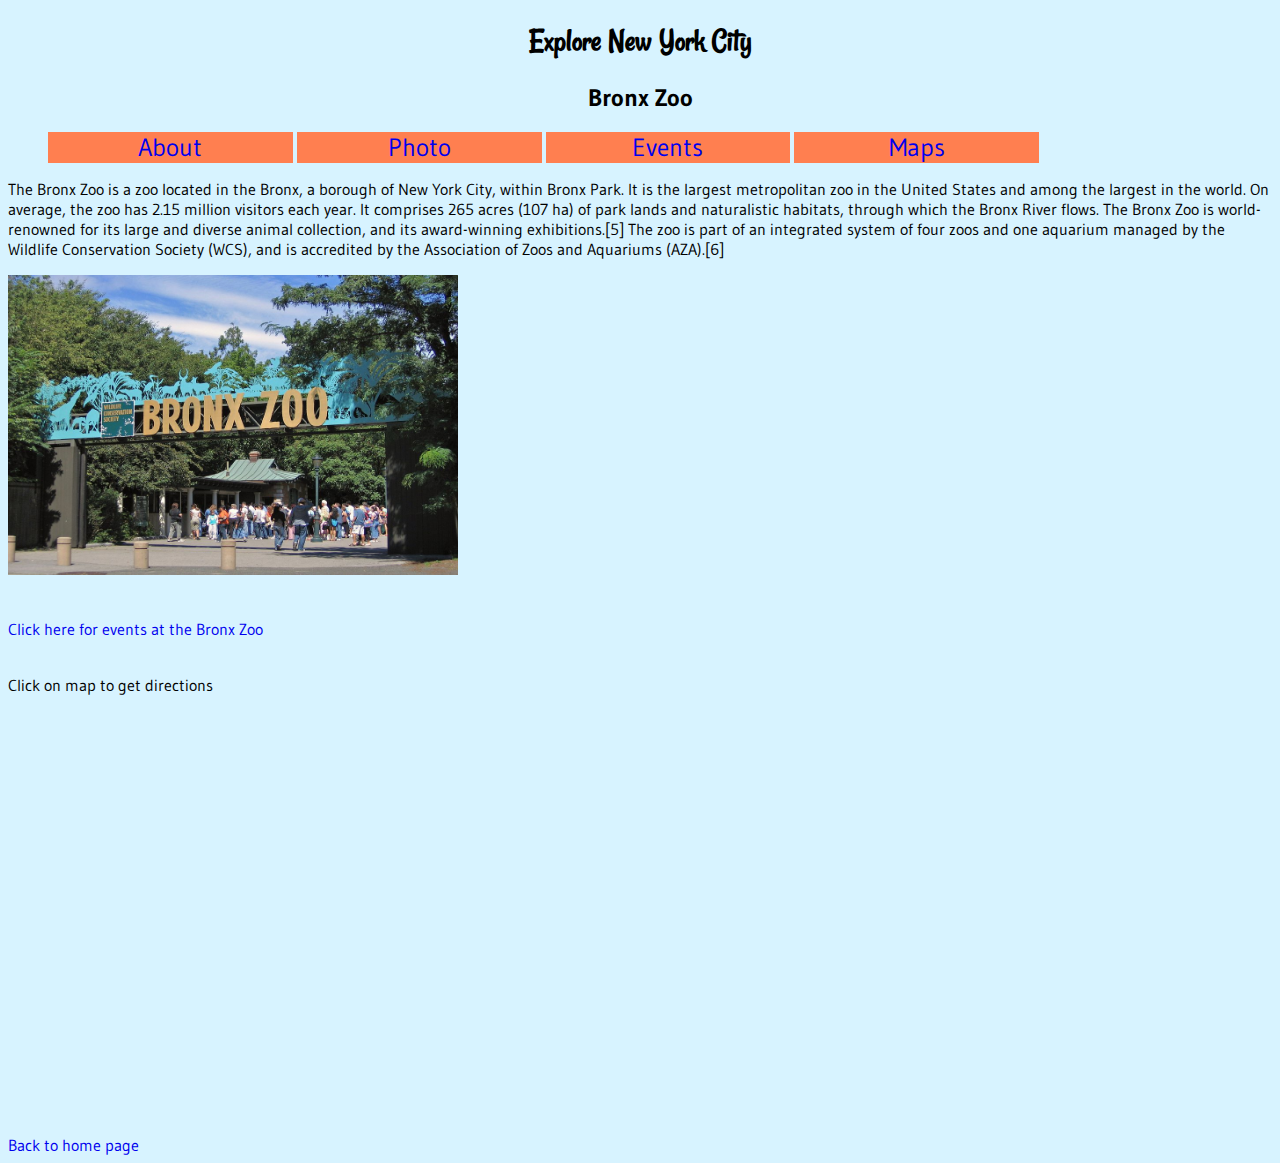
==== bronxzoo.html @ b2d51dd2 "first commit" ====
<!DOCTYPE html>
<html>
  <head>
    <meta charset="utf-8">
    <meta name="viewport" content="width=device-width, initial-scale=1">
    <title>Explore New York</title>
    <link rel="stylesheet" href="style.css">
  </head>
  <body>
    
      <!--for title and menu-->
    
    <header> 
   
       <h1>Explore New York City</h1>
    
    </header>
    <h2>Bronx Zoo</h2>
    
    <nav>
    <ul>
    <li><a href="#about">About</a></li>
    <li><a href="#photo">Photo</a></li>
    <li><a href="#event">Events</a></li>
    <li><a href="#map">Maps</a></li>
    </ul> 
    
    </nav>
    
    
    
    <div id=about>
    <!--placeholder-->
    
    <p>The Bronx Zoo is a zoo located in the Bronx, a borough of New York City, within Bronx Park. It is the largest metropolitan zoo in the United States and among the largest in the world. On average, the zoo has 2.15 million visitors each year. It comprises 265 acres (107 ha) of park lands and naturalistic habitats, through which the Bronx River flows.

The Bronx Zoo is world-renowned for its large and diverse animal collection, and its award-winning exhibitions.[5] The zoo is part of an integrated system of four zoos and one aquarium managed by the Wildlife Conservation Society (WCS), and is accredited by the Association of Zoos and Aquariums (AZA).[6]

</p>
    <!--placeholder-->
    </div>
    
    
    <div id=photo>  <!--insert image-->
     <img src="image/bronxzoo.jpg" style=width:450px;height:300px>
      </div>
    <br>
    <br>
    
    <!--event link-->
    
    <div id=event>
      <a href="http://bronxzoo.com/events"> Click here for events at the Bronx Zoo</a>
    
  </div>
    
    <br>
    
    <div id="map"> 
    <p>Click on map to get directions</p>
    <iframe src="https://www.google.com/maps/embed?pb=!1m18!1m12!1m3!1d3017.9694340128763!2d-73.8791868850331!3d40.850594879317086!2m3!1f0!2f0!3f0!3m2!1i1024!2i768!4f13.1!3m3!1m2!1s0x89c2f483516ad28b%3A0x56eb41c9795102e!2sBronx+Zoo!5e0!3m2!1sen!2sin!4v1501193613885" width="400" height="300" frameborder="0" style="border:0" allowfullscreen></iframe>
    
      </div>
      
      <br>
      <br>
      <br>
       <br>
      <br>
      <br>
      <footer>
        <a href="index.html"> Back to home page</a>
      </footer>
      
    </div>
    
    </body>
    </html>
---- style.css ----
@import url('https://fonts.googleapis.com/css?family=Gudea|Rancho');

 header, h1{ 
  font-family:"Rancho", cursive;
  text-align: center;}


a {text-decoration: none;}


body {
  font-family: 'Gudea', sans-serif;
  background-color: rgb(215, 243, 255)
}


h2{ text-align: center;}


nav li {  
  display: inline-table;
  vertical-align: top;
  width: 20%;
  font-size: 25px;
  text-align: center;
  background-color: coral

}
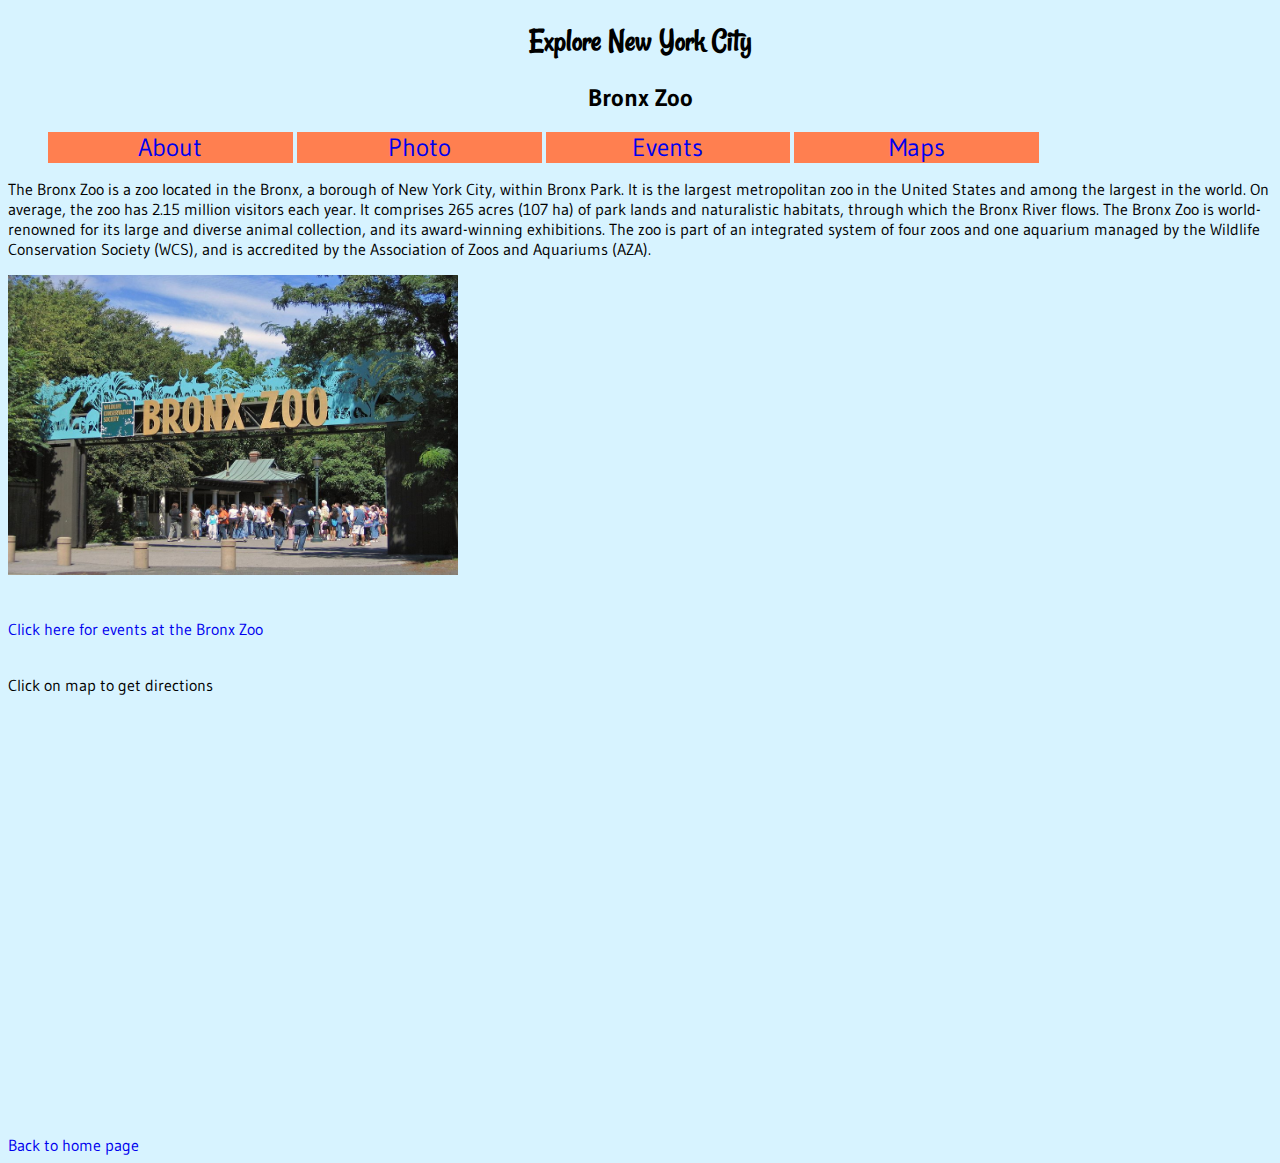
==== commit 006390e7: "first commit" ====
--- a/bronxzoo.html
+++ b/bronxzoo.html
@@ -34,7 +34,7 @@
     
     <p>The Bronx Zoo is a zoo located in the Bronx, a borough of New York City, within Bronx Park. It is the largest metropolitan zoo in the United States and among the largest in the world. On average, the zoo has 2.15 million visitors each year. It comprises 265 acres (107 ha) of park lands and naturalistic habitats, through which the Bronx River flows.
 
-The Bronx Zoo is world-renowned for its large and diverse animal collection, and its award-winning exhibitions.[5] The zoo is part of an integrated system of four zoos and one aquarium managed by the Wildlife Conservation Society (WCS), and is accredited by the Association of Zoos and Aquariums (AZA).[6]
+The Bronx Zoo is world-renowned for its large and diverse animal collection, and its award-winning exhibitions. The zoo is part of an integrated system of four zoos and one aquarium managed by the Wildlife Conservation Society (WCS), and is accredited by the Association of Zoos and Aquariums (AZA).
 
 </p>
     <!--placeholder-->
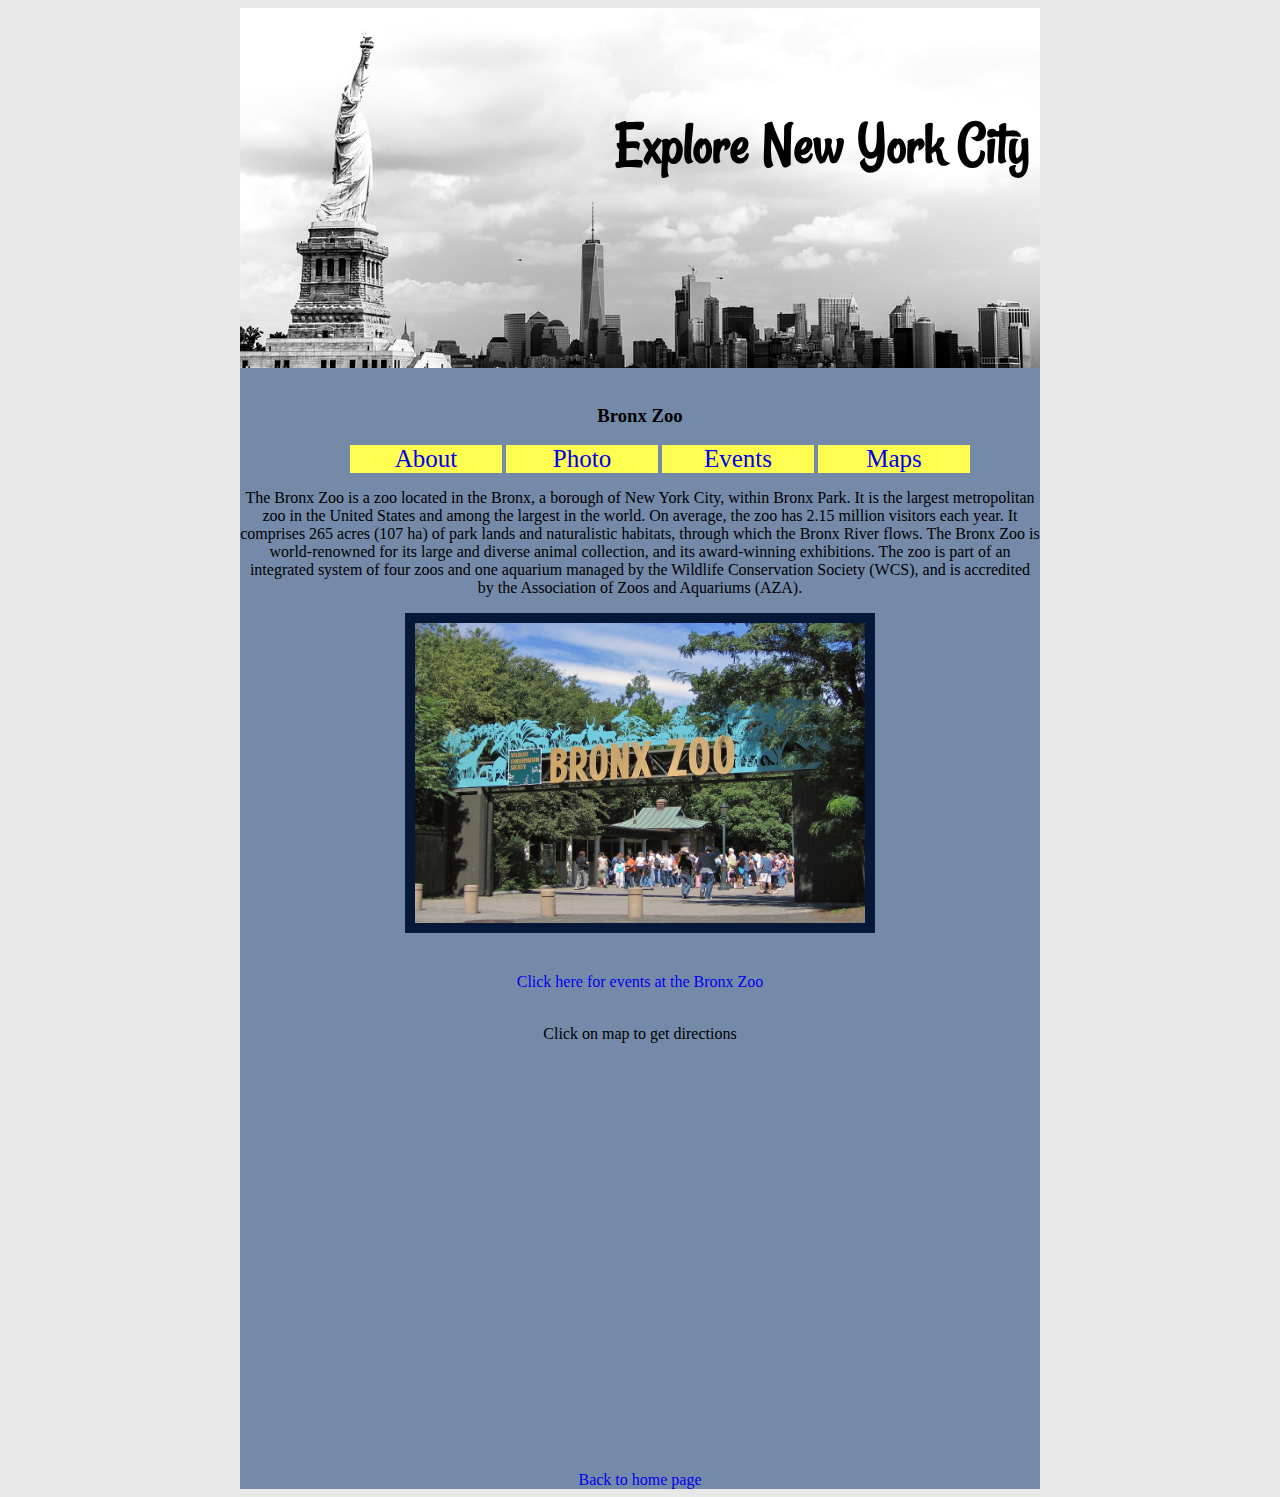
==== commit efc5e011: "first commit" ====
--- a/bronxzoo.html
+++ b/bronxzoo.html
@@ -6,6 +6,8 @@
     <title>Explore New York</title>
     <link rel="stylesheet" href="style.css">
   </head>
+  
+  <div class ="container">
   <body>
     
       <!--for title and menu-->
@@ -15,8 +17,10 @@
        <h1>Explore New York City</h1>
     
     </header>
-    <h2>Bronx Zoo</h2>
-    
+     <div class="bodycolor">
+       <br>
+    <h3>Bronx Zoo</h3>
+    <div class="menubar">
     <nav>
     <ul>
     <li><a href="#about">About</a></li>
@@ -27,7 +31,9 @@
     
     </nav>
     
+    </div>
     
+   
     
     <div id=about>
     <!--placeholder-->
@@ -42,7 +48,7 @@
     
     
     <div id=photo>  <!--insert image-->
-     <img src="image/bronxzoo.jpg" style=width:450px;height:300px>
+     <img src="image/bronxzoo.jpg" style=width:450px;height:300px class="border">
       </div>
     <br>
     <br>
@@ -75,4 +81,5 @@
     </div>
     
     </body>
+    </div>
     </html>--- a/style.css
+++ b/style.css
@@ -1,21 +1,35 @@
 @import url('https://fonts.googleapis.com/css?family=Gudea|Rancho');
 
- header, h1{ 
-  font-family:"Rancho", cursive;
-  text-align: center;}
+header{ 
+        font-family:"Rancho", cursive;
+        text-align: right;
+        font-size: 30px;
+       }
+       
+header {
+         background-image: url("image/header.jpg");
+         background-size: cover;
+         background-repeat: no-repeat;
+         height: 250px;
+         padding: 60px 10px 50px 0px;
+         max-width: 100%;
+         max-height: 100%;
+        }
+        
+body {
+        background-color: rgba(30, 31, 34, 0.1)
+      
+      }
 
-
-a {text-decoration: none;}
-
-
-body {
-  font-family: 'Gudea', sans-serif;
-  background-color: rgb(215, 243, 255)
+h2 { text-align: center;
+     font-family: "Gudea", sans-serif;
+     font-size: 18px;
 }
 
-
-h2{ text-align: center;}
-
+h4 { text-align: center;
+   font-size: 15px;
+  
+}
 
 nav li {  
   display: inline-table;
@@ -23,7 +37,71 @@
   width: 20%;
   font-size: 25px;
   text-align: center;
-  background-color: coral
+  background-color: rgba(255,253,79, 1);
+  text-decoration: none;
+}
+
+.container{
+            max-width: 800px;
+            margin: auto;
+            display: blox;
+          }
+
+.bodycolor{
+            background-color: rgba(117, 138, 169, 1);
+            text-align: center;
+          }
+
+.parent-of-flex {
+  max-width: 1000px;
+  display: flex;
+  flex-direction: row;
+  justify-content: space-around;
+  margin: 0 auto;
+  flex-wrap: wrap;
+  flex-flow: row-wrap;
+}
+
+a {text-decoration: none;
+  
+}
+
+.card { 
+  background-color: rgba(5, 24, 56, 1);
+  border: 1px rgba(180, 59, 20, 0.8);
+  padding: 2px 2px; 
+ }
+
+.card-image {
+	margin:5px;
+	height:150px;
+	display:flex;
+	justify-content: center;
+	align-items: center;
+	font-size: 20px;
+  
+}
+ 
+.card-header {
+	font-size: 15px;
+	text-align: center;
+	margin:0px;
+	padding:0px;
+	background-color: rgba(255, 253, 79, 1);
+  
+}
+
+.card-container {
+	margin:2px;
+	display:row;
+	flex-wrap: wrap;
+	justify-content: space-around;
 
 }
 
+.card img {width:200px;}
+
+.border{ border-color: rgba(5, 24, 56, 1);
+border-style: solid;
+  border-width: 10px;
+}
